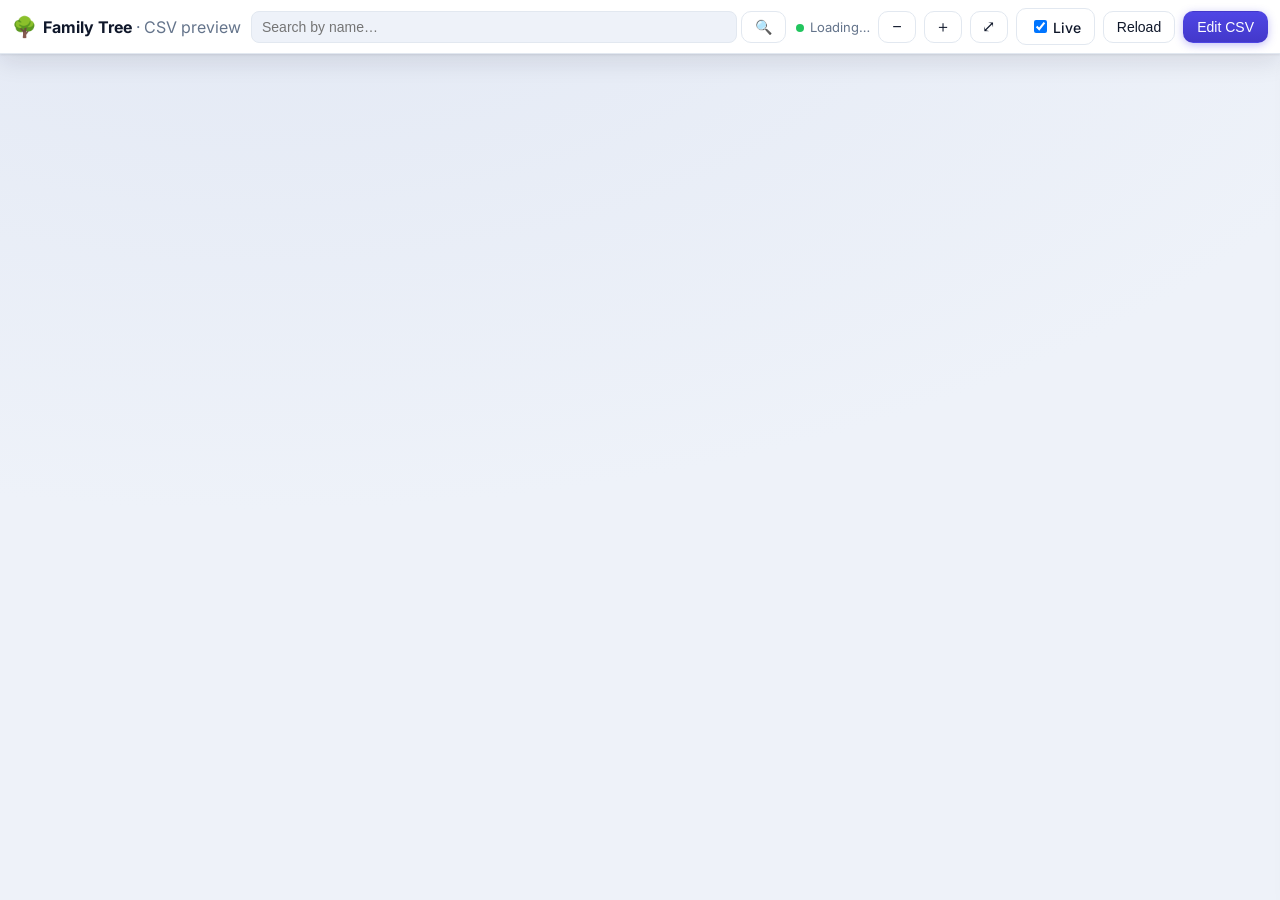
==== csv.html @ c87f2787 "Add live CSV preview page (csv.html) A view-only page that renders the tree straight from the CSV: p" ====
<!DOCTYPE html>
<html lang="en">
<head>
  <meta charset="UTF-8">
  <meta name="viewport" content="width=device-width, initial-scale=1.0, maximum-scale=1.0, user-scalable=no">
  <meta name="theme-color" content="#4f46e5">
  <title>Family Tree — CSV preview</title>
  <link rel="preconnect" href="https://fonts.googleapis.com">
  <link rel="preconnect" href="https://fonts.gstatic.com" crossorigin>
  <link href="https://fonts.googleapis.com/css2?family=Inter:wght@400;500;600;700&display=swap" rel="stylesheet">
  <link rel="stylesheet" href="css/styles.css">
  <style>
    /* Small additions specific to the CSV preview page. */
    .csvbar { display: flex; align-items: center; gap: 8px; flex-wrap: wrap; }
    .csvbar .status { font-size: 13px; color: var(--muted); }
    .csvbar .status.err { color: #dc2626; }
    .csvbar .status .dot { display: inline-block; width: 8px; height: 8px; border-radius: 50%;
      background: #22c55e; margin-right: 6px; vertical-align: middle; }
    .csvbar .status.err .dot { background: #dc2626; }
    .csv-drawer { position: fixed; inset: 0; background: rgba(0,0,0,.45); display: none;
      align-items: center; justify-content: center; z-index: 60; padding: 16px; }
    .csv-drawer.open { display: flex; }
    .csv-drawer .card { background: var(--card, #fff); color: inherit; border-radius: 12px;
      width: min(760px, 100%); max-height: 90vh; display: flex; flex-direction: column;
      padding: 18px; box-shadow: 0 20px 60px rgba(0,0,0,.35); }
    .csv-drawer textarea { flex: 1; min-height: 320px; width: 100%; resize: vertical;
      font-family: ui-monospace, SFMono-Regular, Menlo, monospace; font-size: 12px;
      border: 1px solid var(--border, #d1d5db); border-radius: 8px; padding: 10px; }
    .csv-warnings { margin-top: 8px; max-height: 160px; overflow: auto; font-size: 12px; }
    .csv-warnings li { color: #b45309; }
  </style>
</head>
<body>
  <header class="toolbar">
    <div class="brand">
      <span class="logo">🌳</span>
      <span class="title">Family Tree <span class="muted" style="font-weight:400">· CSV preview</span></span>
    </div>

    <div class="search">
      <input id="searchInput" type="search" placeholder="Search by name…" autocomplete="off">
      <button id="searchBtn" class="btn" title="Search">🔍</button>
      <div id="searchSuggest" class="search-suggest"></div>
    </div>

    <div class="tools csvbar">
      <span id="status" class="status"><span class="dot"></span><span id="statusText">Loading…</span></span>
      <button id="btnZoomOut" class="btn icon" title="Zoom out">−</button>
      <button id="btnZoomIn" class="btn icon" title="Zoom in">＋</button>
      <button id="btnFit" class="btn icon" title="Fit to screen">⤢</button>
      <label id="btnLive" class="btn" title="Re-read the CSV file on an interval">
        <input id="liveChk" type="checkbox" style="margin-right:6px" checked>Live
      </label>
      <button id="btnReload" class="btn" title="Re-read the CSV file now">Reload</button>
      <button id="btnPaste" class="btn primary" title="Paste or upload CSV">Edit CSV</button>
    </div>
  </header>

  <main>
    <div id="treeContainer" class="tree-container"></div>
    <aside id="detailPanel" class="detail-panel"></aside>
  </main>

  <!-- Paste / upload CSV -->
  <div id="csvDrawer" class="csv-drawer">
    <div class="card">
      <h2 style="margin-top:0">Edit CSV</h2>
      <p class="hint">Paste CSV below, or load a file. The tree updates as you type — nothing is
        saved to disk. Columns match <code>data/family_template.csv</code>.</p>
      <input id="csvFile" type="file" accept=".csv,text/csv" style="margin-bottom:8px">
      <textarea id="csvText" spellcheck="false" placeholder="member_id,firstName,lastName,gender,father_id,mother_id,spouse_id,…"></textarea>
      <ul id="csvWarnings" class="csv-warnings"></ul>
      <div class="form-actions" style="margin-top:10px">
        <button id="csvClose" class="btn">Close</button>
      </div>
    </div>
  </div>

  <div id="toast" class="toast"></div>

  <!-- D3 + the pieces the tree/detail panel need (no GitHub/auth/edit code). -->
  <script src="js/vendor/d3.min.js"></script>
  <script src="js/config.js"></script>
  <script src="js/data.js"></script>
  <script src="js/tree.js"></script>
  <script src="js/person.js"></script>
  <script src="js/csv-import.js"></script>
  <script>
  (function () {
    const $ = (id) => document.getElementById(id);
    // Where the CSV lives. Override with ?csv=path/to/file.csv
    const params = new URLSearchParams(location.search);
    const CSV_PATH = params.get("csv") || "data/family_template.csv";
    const POLL_MS = 2000;

    let lastText = null;    // last CSV text we rendered (to skip no-op re-renders)
    let pollTimer = null;
    let manualText = null;  // non-null when previewing pasted/uploaded CSV
    let rendered = false;   // false until the first successful render

    function setStatus(msg, isError) {
      $("status").className = "status" + (isError ? " err" : "");
      $("statusText").textContent = msg;
    }

    // Convert CSV text -> store -> tree. Returns the warnings list.
    function renderCsv(text, label) {
      const { data, warnings } = CsvImport.convert(text);
      Store.loadData(data);
      // Preserve the current pan/zoom on refreshes; fit on the very first render.
      Tree.render(rendered);
      rendered = true;
      renderWarnings(warnings);
      const n = Object.keys(data.people).length - 2; // minus the two ancestors
      setStatus((label || "Loaded") + " · " + n + " people" +
        (warnings.length ? " · " + warnings.length + " warning(s)" : ""));
      return warnings;
    }

    function renderWarnings(warnings) {
      const box = $("csvWarnings");
      box.innerHTML = warnings.slice(0, 50)
        .map((w) => "<li>" + esc(w) + "</li>").join("");
    }

    function esc(s) {
      return String(s == null ? "" : s).replace(/[&<>"']/g, (c) =>
        ({ "&": "&amp;", "<": "&lt;", ">": "&gt;", '"': "&quot;", "'": "&#39;" }[c]));
    }

    // Fetch the CSV from disk and render if it changed since last time.
    async function pollFile(force) {
      if (manualText != null) return; // previewing pasted CSV: ignore the file
      try {
        const res = await fetch(CSV_PATH + "?t=" + Date.now(), { cache: "no-store" });
        if (!res.ok) throw new Error(CSV_PATH + " (" + res.status + ")");
        const text = await res.text();
        if (!force && text === lastText) return; // unchanged — nothing to do
        lastText = text;
        const stamp = new Date().toLocaleTimeString();
        renderCsv(text, "Updated " + stamp);
      } catch (err) {
        setStatus("Can't read " + err.message + " — serve over http (python -m http.server)", true);
      }
    }

    function startPolling() { if (!pollTimer) pollTimer = setInterval(() => pollFile(false), POLL_MS); }
    function stopPolling() { clearInterval(pollTimer); pollTimer = null; }

    // ---------- Search (name / village), reusing Store + Tree ----------
    function matches(p, q) {
      return Store.nameWithFather(p).toLowerCase().includes(q) ||
        Store.fullName(p).toLowerCase().includes(q) ||
        (p.village || "").toLowerCase().includes(q);
    }
    function doSearch() {
      const q = $("searchInput").value.trim().toLowerCase();
      if (!q) return;
      const m = Store.all().filter((p) => !Store.isDummy(p.id)).find((p) => matches(p, q));
      if (!m) { toast("No match for “" + q + "”.", true); return; }
      goTo(m.id);
    }
    function goTo(id) { hideSuggest(); Tree.focusPerson(id); Person.showDetail(id); }
    function renderSuggest() {
      const box = $("searchSuggest");
      const q = $("searchInput").value.trim().toLowerCase();
      if (!q) { hideSuggest(); return; }
      const results = Store.all().filter((p) => !Store.isDummy(p.id))
        .filter((p) => matches(p, q)).slice(0, 10);
      box.innerHTML = results.length
        ? results.map((p) => '<div class="suggest-opt" data-goto="' + p.id + '">' +
            esc(Store.nameWithFather(p)) +
            (p.village ? ' <span class="muted">· ' + esc(p.village) + "</span>" : "") + "</div>").join("")
        : '<div class="suggest-opt muted">No matches</div>';
      box.classList.add("show");
      box.querySelectorAll("[data-goto]").forEach((el) => {
        el.onclick = () => goTo(el.getAttribute("data-goto"));
      });
    }
    function hideSuggest() { const b = $("searchSuggest"); b.classList.remove("show"); b.innerHTML = ""; }

    // ---------- Toast ----------
    let toastTimer;
    function toast(msg, isError) {
      const el = $("toast");
      el.textContent = msg;
      el.className = "toast show" + (isError ? " error" : "");
      clearTimeout(toastTimer);
      toastTimer = setTimeout(() => (el.className = "toast"), 4000);
    }

    // ---------- Paste / upload drawer ----------
    function openDrawer() {
      $("csvText").value = manualText != null ? manualText : (lastText || "");
      $("csvDrawer").classList.add("open");
      $("csvText").focus();
    }
    function closeDrawer() { $("csvDrawer").classList.remove("open"); }

    function onCsvInput() {
      const text = $("csvText").value;
      manualText = text;                 // switch to manual-preview mode
      $("liveChk").checked = false; stopPolling();
      try { renderCsv(text, "Preview"); }
      catch (err) { setStatus("Parse error: " + err.message, true); }
    }

    function wire() {
      $("btnZoomIn").onclick = () => Tree.zoomIn();
      $("btnZoomOut").onclick = () => Tree.zoomOut();
      $("btnFit").onclick = () => Tree.fit();
      $("btnReload").onclick = () => {
        manualText = null;               // leave manual mode, go back to the file
        $("liveChk").checked = true; startPolling();
        pollFile(true);
      };
      $("liveChk").onchange = (e) => { e.target.checked ? startPolling() : stopPolling(); };
      $("btnPaste").onclick = openDrawer;
      $("csvClose").onclick = closeDrawer;
      $("csvDrawer").addEventListener("click", (e) => { if (e.target === $("csvDrawer")) closeDrawer(); });
      $("csvText").addEventListener("input", onCsvInput);
      $("csvFile").addEventListener("change", (e) => {
        const file = e.target.files[0];
        if (!file) return;
        const reader = new FileReader();
        reader.onload = () => { $("csvText").value = reader.result; onCsvInput(); };
        reader.readAsText(file);
      });

      $("searchBtn").onclick = doSearch;
      const input = $("searchInput");
      input.addEventListener("keydown", (e) => { if (e.key === "Enter") { hideSuggest(); doSearch(); } });
      input.addEventListener("input", renderSuggest);
      input.addEventListener("focus", renderSuggest);
      document.addEventListener("click", (e) => { if (!e.target.closest(".search")) hideSuggest(); });
    }

    async function boot() {
      // The tree + detail panel are view-only here (no edit callbacks).
      Tree.init("#treeContainer", { onSelect: (id) => Person.showDetail(id) });
      Person.init({ canEdit: () => false });
      wire();
      await pollFile(true);
      startPolling();
    }

    window.addEventListener("DOMContentLoaded", boot);
  })();
  </script>
</body>
</html>
---- css/styles.css ----
/* ------------------------------------------------------------------ */
/* Theme tokens                                                        */
/* ------------------------------------------------------------------ */
:root {
  --bg: #eef2f9;
  --bg2: #e2e8f4;
  --panel: #ffffff;
  --ink: #0f172a;
  --muted: #64748b;
  --line: #e2e8f0;
  --brand: #4f46e5;
  --brand-ink: #ffffff;
  --danger: #e11d48;
  --male: #3b82f6;
  --female: #ec4899;
  --other: #8b5cf6;
  --root: #f59e0b;
  --card: #ffffff;
  --shadow: 0 1px 2px rgba(15,23,42,.08), 0 8px 24px rgba(15,23,42,.10);
}
@media (prefers-color-scheme: dark) {
  :root {
    --bg: #0b1220;
    --bg2: #0f172a;
    --panel: #16203a;
    --ink: #e8edf6;
    --muted: #94a3b8;
    --line: #263352;
    --brand: #818cf8;
    --card: #1a2540;
    --shadow: 0 1px 2px rgba(0,0,0,.5), 0 10px 28px rgba(0,0,0,.5);
  }
}

* { box-sizing: border-box; }
html, body { height: 100%; margin: 0; }
body {
  font-family: "Inter", system-ui, -apple-system, "Segoe UI", Roboto, sans-serif;
  color: var(--ink);
  background: radial-gradient(1200px 600px at 20% -10%, var(--bg2), var(--bg));
  overflow: hidden;
  -webkit-font-smoothing: antialiased;
}

/* ------------------------------------------------------------------ */
/* Toolbar                                                             */
/* ------------------------------------------------------------------ */
.toolbar {
  display: flex; align-items: center; gap: 10px;
  padding: 8px 12px;
  background: var(--panel);
  border-bottom: 1px solid var(--line);
  box-shadow: var(--shadow);
  position: relative; z-index: 20;
  flex-wrap: wrap;
}
.brand { display: flex; align-items: center; gap: 6px; font-weight: 700; }
.brand .logo { font-size: 20px; }
.brand .title { font-size: 16px; }
.search { display: flex; gap: 4px; flex: 1 1 180px; min-width: 140px; position: relative; }
.search input {
  flex: 1; padding: 7px 10px; border: 1px solid var(--line);
  border-radius: 8px; background: var(--bg); color: var(--ink); font-size: 14px;
}
.search-suggest {
  display: none; position: absolute; left: 0; right: 0; top: 100%; z-index: 30;
  background: var(--panel); border: 1px solid var(--line); border-radius: 8px;
  box-shadow: var(--shadow); max-height: 260px; overflow-y: auto; margin-top: 4px;
}
.search-suggest.show { display: block; }
.suggest-opt { padding: 9px 12px; cursor: pointer; font-size: 14px; }
.suggest-opt:hover { background: var(--bg); }
.tools { display: flex; gap: 6px; align-items: center; flex-wrap: wrap; }

.btn {
  padding: 8px 13px; border: 1px solid var(--line); border-radius: 10px;
  background: var(--panel); color: var(--ink); cursor: pointer; font-size: 14px;
  font-weight: 500; line-height: 1; white-space: nowrap;
  transition: border-color .15s ease, box-shadow .15s ease, transform .05s ease;
}
.btn:hover { border-color: var(--brand); }
.btn:active { transform: translateY(1px); }
.btn.primary {
  background: linear-gradient(180deg, var(--brand), #4338ca);
  color: var(--brand-ink); border-color: transparent;
  box-shadow: 0 2px 8px rgba(79,70,229,.35);
}
.btn.danger { color: var(--danger); border-color: var(--danger); }
.btn.icon { width: 38px; padding: 7px 0; text-align: center; font-size: 16px; }
.btn:disabled { opacity: .5; cursor: not-allowed; }

/* ------------------------------------------------------------------ */
/* Layout                                                              */
/* ------------------------------------------------------------------ */
main { position: relative; height: calc(100% - 55px); }
.tree-container { position: absolute; inset: 0; overflow: hidden; }
.tree-svg { width: 100%; height: 100%; display: block; touch-action: none; }

/* ------------------------------------------------------------------ */
/* Tree nodes + links                                                  */
/* ------------------------------------------------------------------ */
.link { fill: none; stroke: var(--line); stroke-width: 2px; stroke-linecap: round; }

/* Marriage line connecting a person to their spouse companion */
.couple-link { stroke: var(--root); stroke-width: 2.5px; stroke-linecap: round; }

/* Colour halo behind the avatar (per gender) — doubles as the node border */
.node .avatar-ring {
  fill: var(--other);
  filter: drop-shadow(0 4px 10px rgba(15,23,42,.22));
}
.node.gender-male .avatar-ring { fill: var(--male); }
.node.gender-female .avatar-ring { fill: var(--female); }
.node.gender-other .avatar-ring { fill: var(--other); }
.node.gender-root .avatar-ring { fill: var(--root); }

.node .avatar { fill: var(--panel); }
.node .avatar-initials { font-size: 18px; font-weight: 700; fill: var(--other); }
.node.gender-male .avatar-initials { fill: var(--male); }
.node.gender-female .avatar-initials { fill: var(--female); }
.node.gender-other .avatar-initials { fill: var(--other); }
.node.gender-root .avatar-initials { fill: var(--root); }

.node .name { font-size: 13.5px; font-weight: 600; fill: var(--ink); letter-spacing: .1px; }
.node .sub { font-size: 10.5px; font-weight: 500; fill: var(--muted); }

/* Search/highlight cue: ring the avatar in the brand colour */
.node .avatar { transition: fill .15s ease; }
.node.highlight .avatar-ring { stroke: var(--brand); stroke-width: 3px; }

.node .toggle circle { fill: var(--brand); stroke: var(--panel); stroke-width: 2px; cursor: pointer; }
.node .toggle text { fill: #fff; font-size: 13px; font-weight: 700; pointer-events: none; }

/* ------------------------------------------------------------------ */
/* Detail panel                                                        */
/* ------------------------------------------------------------------ */
.detail-panel {
  position: absolute; top: 0; right: 0; height: 100%; width: 340px;
  background: var(--panel); border-left: 1px solid var(--line);
  box-shadow: var(--shadow); padding: 16px; overflow-y: auto;
  transform: translateX(105%); transition: transform .25s ease; z-index: 15;
}
.detail-panel.open { transform: translateX(0); }
.panel-close {
  position: absolute; top: 10px; right: 12px; border: none; background: none;
  font-size: 24px; color: var(--muted); cursor: pointer; line-height: 1;
}
.detail-head { display: flex; gap: 12px; align-items: center; margin-bottom: 14px; }
.detail-head h2 { margin: 0; font-size: 18px; }
.detail-avatar { width: 56px; height: 56px; border-radius: 50%; object-fit: cover; }
.detail-avatar.placeholder {
  display: flex; align-items: center; justify-content: center;
  color: #fff; font-weight: 700; font-size: 20px;
}
.detail-avatar.gender-male { background: var(--male); }
.detail-avatar.gender-female { background: var(--female); }
.detail-avatar.gender-other { background: var(--other); }
.badge {
  display: inline-block; font-size: 11px; padding: 2px 8px; border-radius: 999px;
  background: var(--root); color: #fff;
}
.detail-row { display: flex; gap: 8px; padding: 6px 0; border-bottom: 1px solid var(--line); font-size: 14px; }
.detail-row .dl { color: var(--muted); flex: 0 0 92px; }
.detail-row .dv { flex: 1; word-break: break-word; }
.detail-row a { color: var(--brand); text-decoration: none; }
.detail-actions { display: flex; gap: 8px; margin-top: 16px; flex-wrap: wrap; }
.muted { color: var(--muted); }
.hint { color: var(--muted); font-size: 12px; margin: 6px 0; }

/* ------------------------------------------------------------------ */
/* Modals + forms                                                      */
/* ------------------------------------------------------------------ */
.modal {
  position: fixed; inset: 0; background: rgba(0,0,0,.45);
  display: none; align-items: center; justify-content: center; z-index: 40; padding: 16px;
}
.modal.open { display: flex; }
.modal-card {
  background: var(--panel); border-radius: 14px; box-shadow: var(--shadow);
  width: 100%; max-width: 440px; max-height: 90vh; overflow-y: auto; padding: 20px;
}
.modal-card h2 { margin: 0 0 12px; font-size: 18px; }
.dlg-input {
  width: 100%; padding: 9px 11px; border: 1px solid var(--line); border-radius: 8px;
  background: var(--bg); color: var(--ink); font-size: 15px; margin-bottom: 10px;
}
.field { display: block; margin-bottom: 12px; }
.field > span { display: block; font-size: 13px; color: var(--muted); margin-bottom: 4px; }
.field input, .field select {
  width: 100%; padding: 9px 11px; border: 1px solid var(--line); border-radius: 8px;
  background: var(--bg); color: var(--ink); font-size: 15px;
}
.form-actions { display: flex; justify-content: flex-end; gap: 8px; margin-top: 8px; }
.form-errors { color: var(--danger); font-size: 13px; margin-bottom: 8px; }
.form-errors div { padding: 1px 0; }

/* Location / pincode */
.pincode-row { display: flex; gap: 8px; }
.pincode-row input { flex: 1; letter-spacing: 2px; }
.combo { display: flex; flex-direction: column; gap: 6px; }
.combo select { width: 100%; }
.loc-title {
  font-size: 13px; font-weight: 600; color: var(--ink);
  margin: 4px 0 10px; padding-top: 10px; border-top: 1px solid var(--line);
}

/* Inline checkbox (e.g. Living) */
.check-field {
  display: flex; align-items: center; gap: 8px; margin-bottom: 12px;
  font-size: 14px; color: var(--ink); cursor: pointer;
}
.check-field input { width: 16px; height: 16px; flex: 0 0 auto; }

/* "More details" collapsible section */
.more-toggle {
  display: block; width: 100%; text-align: left; margin: 4px 0 12px;
  padding: 8px 10px; border: 1px dashed var(--line); border-radius: 8px;
  background: var(--bg); color: var(--muted); cursor: pointer; font-size: 13px;
}
.more-toggle:hover { border-color: var(--brand); color: var(--ink); }
.more-details { border-top: 1px solid var(--line); padding-top: 12px; margin-bottom: 4px; }

.photo-field { display: flex; flex-direction: column; gap: 8px; }
.photo-preview { width: 72px; height: 72px; border-radius: 50%; object-fit: cover; border: 1px solid var(--line); }

/* Multi-select picker (parents / spouses) */
.picker { position: relative; }
.chips { display: flex; flex-wrap: wrap; gap: 6px; margin-bottom: 6px; }
.chip {
  display: inline-flex; align-items: center; gap: 6px; background: var(--bg);
  border: 1px solid var(--line); border-radius: 999px; padding: 3px 6px 3px 10px; font-size: 13px;
}
.chip-x { border: none; background: none; color: var(--muted); cursor: pointer; font-size: 15px; line-height: 1; }
.picker-search { width: 100%; }
.picker-list {
  display: none; z-index: 5;
  background: var(--panel); border: 1px solid var(--line); border-radius: 8px;
  box-shadow: var(--shadow); max-height: 220px; overflow-y: auto; margin-top: 2px;
}
.picker-list.show { display: block; }
.picker-opt { padding: 8px 11px; cursor: pointer; font-size: 14px; }
.picker-opt:hover { background: var(--bg); }

/* ------------------------------------------------------------------ */
/* Toast                                                               */
/* ------------------------------------------------------------------ */
.toast {
  position: fixed; left: 50%; bottom: 20px; transform: translateX(-50%) translateY(20px);
  background: #111827; color: #fff; padding: 11px 16px; border-radius: 10px;
  font-size: 14px; opacity: 0; pointer-events: none; transition: all .25s ease; z-index: 60;
  max-width: 90vw;
}
.toast.show { opacity: 1; transform: translateX(-50%) translateY(0); }
.toast.error { background: var(--danger); }

/* ------------------------------------------------------------------ */
/* Mobile                                                              */
/* ------------------------------------------------------------------ */
@media (max-width: 640px) {
  .brand .title { display: none; }
  .detail-panel {
    width: 100%; height: 62%; top: auto; bottom: 0; right: 0;
    border-left: none; border-top: 1px solid var(--line);
    border-radius: 16px 16px 0 0; transform: translateY(105%);
  }
  .detail-panel.open { transform: translateY(0); }
  .btn { padding: 8px 10px; }
  .btn.icon { width: 34px; }
}
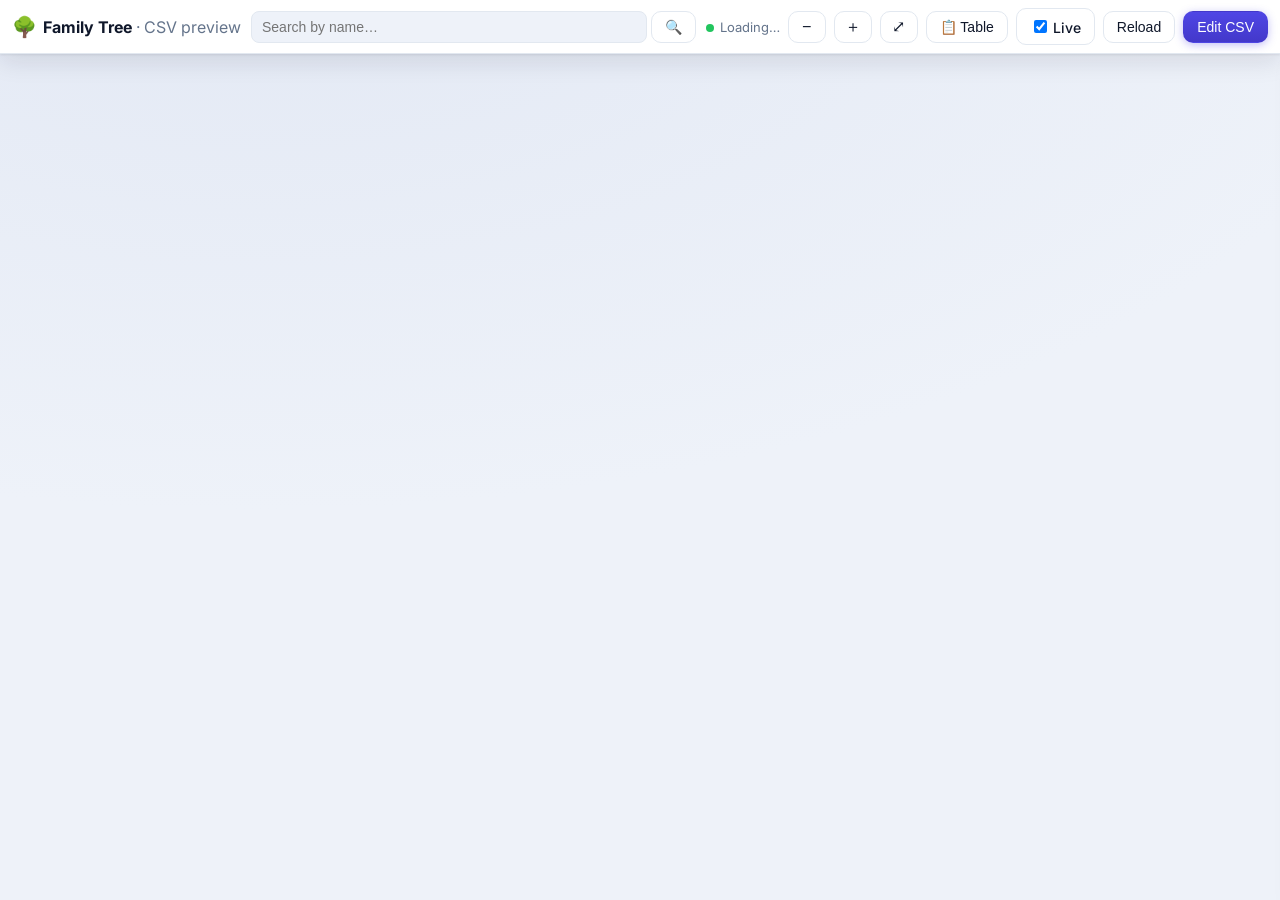
==== commit 78a905cd: "Add analytics bar, filterable people table, and spouse expand "+" - Analytics bar under the toolbar:" ====
--- a/csv.html
+++ b/csv.html
@@ -48,6 +48,7 @@
       <button id="btnZoomOut" class="btn icon" title="Zoom out">−</button>
       <button id="btnZoomIn" class="btn icon" title="Zoom in">＋</button>
       <button id="btnFit" class="btn icon" title="Fit to screen">⤢</button>
+      <button id="btnTable" class="btn" title="People table">📋 Table</button>
       <label id="btnLive" class="btn" title="Re-read the CSV file on an interval">
         <input id="liveChk" type="checkbox" style="margin-right:6px" checked>Live
       </label>
@@ -56,10 +57,15 @@
     </div>
   </header>
 
+  <div id="analyticsBar" class="analytics-bar"></div>
+
   <main>
     <div id="treeContainer" class="tree-container"></div>
     <aside id="detailPanel" class="detail-panel"></aside>
   </main>
+
+  <!-- People table (filterable) -->
+  <div id="peopleTableOverlay" class="table-overlay"></div>
 
   <!-- Paste / upload CSV -->
   <div id="csvDrawer" class="csv-drawer">
@@ -84,6 +90,8 @@
   <script src="js/data.js"></script>
   <script src="js/tree.js"></script>
   <script src="js/person.js"></script>
+  <script src="js/analytics.js"></script>
+  <script src="js/table.js"></script>
   <script src="js/csv-import.js"></script>
   <script>
   (function () {
@@ -110,6 +118,7 @@
       // Preserve the current pan/zoom on refreshes; fit on the very first render.
       Tree.render(rendered);
       rendered = true;
+      Analytics.render("#analyticsBar");
       renderWarnings(warnings);
       const n = Object.keys(data.people).length - 2; // minus the two ancestors
       setStatus((label || "Loaded") + " · " + n + " people" +
@@ -209,6 +218,7 @@
       $("btnZoomIn").onclick = () => Tree.zoomIn();
       $("btnZoomOut").onclick = () => Tree.zoomOut();
       $("btnFit").onclick = () => Tree.fit();
+      $("btnTable").onclick = () => PeopleTable.open();
       $("btnReload").onclick = () => {
         manualText = null;               // leave manual mode, go back to the file
         $("liveChk").checked = true; startPolling();
@@ -239,6 +249,7 @@
       // The tree + detail panel are view-only here (no edit callbacks).
       Tree.init("#treeContainer", { onSelect: (id) => Person.showDetail(id) });
       Person.init({ canEdit: () => false });
+      PeopleTable.init({ onPick: goTo });
       wire();
       await pollFile(true);
       startPolling();
--- a/css/styles.css
+++ b/css/styles.css
@@ -254,10 +254,66 @@
 .toast.error { background: var(--danger); }
 
 /* ------------------------------------------------------------------ */
+/* Analytics bar                                                       */
+/* ------------------------------------------------------------------ */
+.analytics-bar {
+  display: flex; gap: 10px; flex-wrap: wrap; align-items: stretch;
+  padding: 8px 12px; background: var(--panel);
+  border-bottom: 1px solid var(--line); position: relative; z-index: 15;
+}
+.analytics-bar:empty { display: none; }
+.analytics-bar .stat {
+  display: flex; flex-direction: column; align-items: flex-start;
+  padding: 6px 14px; border: 1px solid var(--line); border-radius: 10px;
+  background: var(--bg); min-width: 92px;
+}
+.analytics-bar .stat-num { font-size: 20px; font-weight: 700; line-height: 1.1; }
+.analytics-bar .stat-label { font-size: 12px; color: var(--muted); }
+
+/* ------------------------------------------------------------------ */
+/* People table overlay                                                */
+/* ------------------------------------------------------------------ */
+.table-overlay {
+  position: fixed; inset: 0; background: rgba(0,0,0,.45);
+  display: none; align-items: center; justify-content: center; z-index: 50; padding: 16px;
+}
+.table-overlay.open { display: flex; }
+.table-card {
+  background: var(--panel); border-radius: 14px; box-shadow: var(--shadow);
+  width: min(1100px, 100%); max-height: 90vh; display: flex; flex-direction: column; overflow: hidden;
+}
+.table-head {
+  display: flex; align-items: center; gap: 10px; flex-wrap: wrap;
+  padding: 14px 16px; border-bottom: 1px solid var(--line);
+}
+.table-head h2 { margin: 0; font-size: 18px; }
+.table-filters { display: flex; align-items: center; gap: 8px; flex-wrap: wrap; flex: 1; }
+.table-filters input, .table-filters select {
+  padding: 7px 10px; border: 1px solid var(--line); border-radius: 8px;
+  background: var(--bg); color: var(--ink); font-size: 14px;
+}
+.table-filters input { flex: 1 1 180px; min-width: 140px; }
+.table-scroll { overflow: auto; }
+.people-table { border-collapse: collapse; width: 100%; font-size: 13px; }
+.people-table th, .people-table td {
+  text-align: left; padding: 7px 10px; border-bottom: 1px solid var(--line); white-space: nowrap;
+}
+.people-table thead th {
+  position: sticky; top: 0; background: var(--panel); cursor: pointer;
+  user-select: none; font-weight: 600; z-index: 1;
+}
+.people-table thead th.sorted { color: var(--brand); }
+.people-table thead th.sorted::after { content: " " attr(data-dir); font-size: 11px; }
+.people-table tbody tr { cursor: pointer; }
+.people-table tbody tr:hover { background: var(--bg); }
+
+/* ------------------------------------------------------------------ */
 /* Mobile                                                              */
 /* ------------------------------------------------------------------ */
 @media (max-width: 640px) {
   .brand .title { display: none; }
+  .analytics-bar { padding: 6px 10px; gap: 6px; }
+  .analytics-bar .stat { padding: 5px 10px; min-width: 78px; }
   .detail-panel {
     width: 100%; height: 62%; top: auto; bottom: 0; right: 0;
     border-left: none; border-top: 1px solid var(--line);
